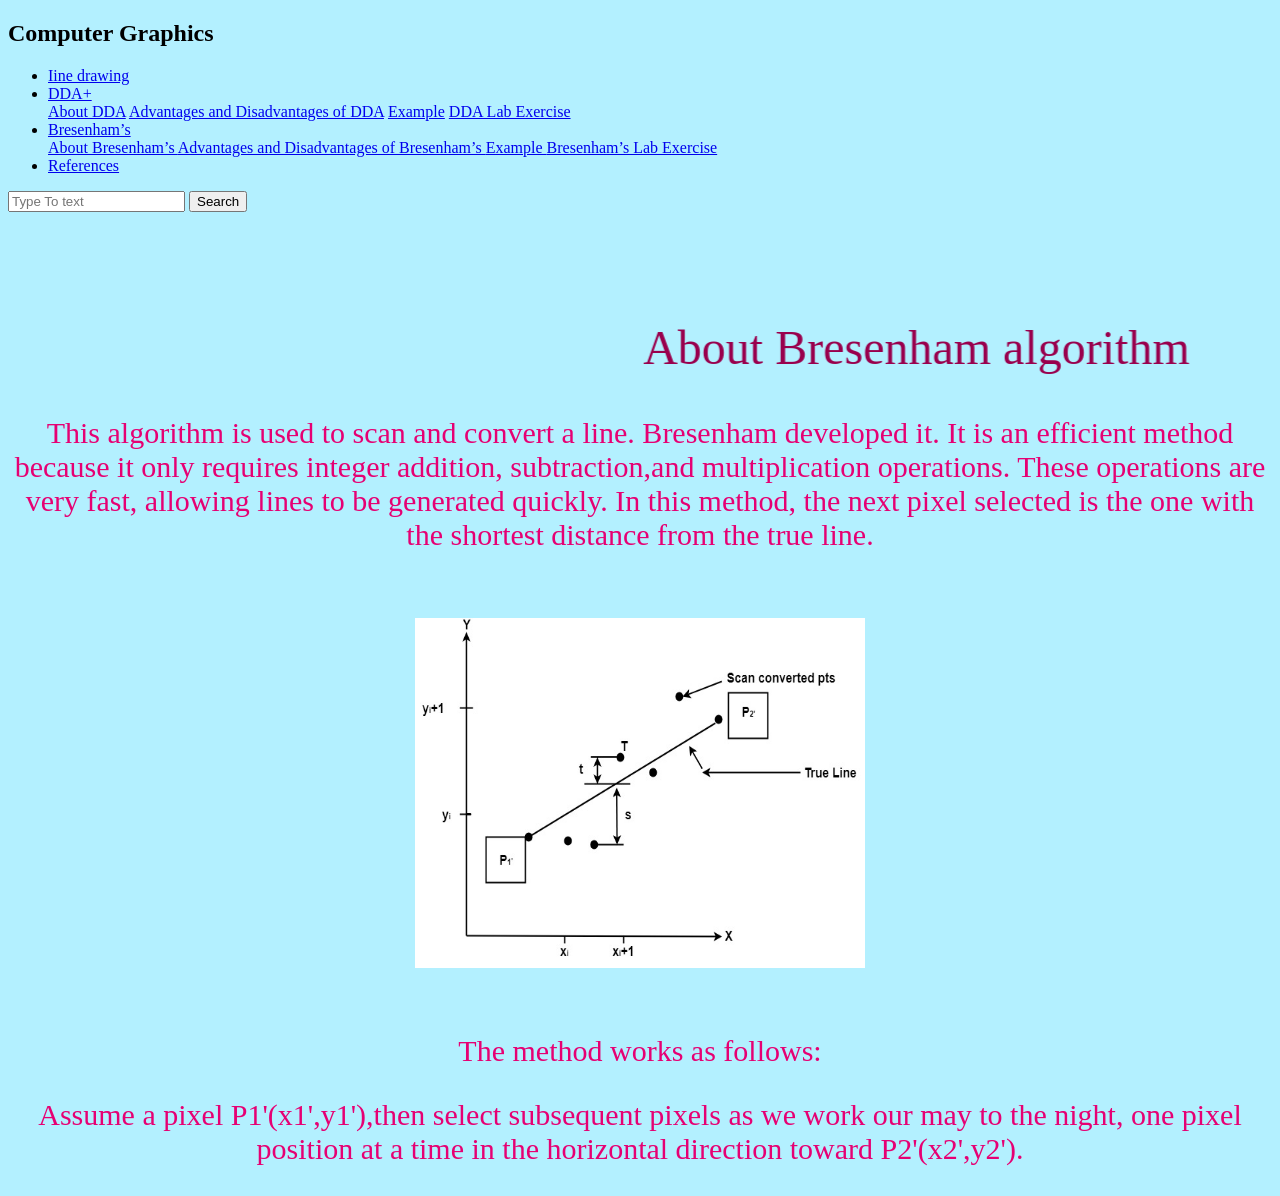
==== AboutBresenham.html @ af7b9606 "Upload HTML, CSS and JavaScript project" ====
<!DOCTYPE html>
<html lang="en">
<head>
<style>
	img{display:block;
	margin:auto;
    filter:grayscale(100%);
    transition:1s;
    opacity:9;}
    img:hover{filter:grayscale(0);
    transform: scale(1.1);}
		p {
		text-align: center;
  font-size:30px;
  color:#e60073;
}
	
	</style>
    <title>Webpage Design</title>
    <link rel="stylesheet" href="style4.css">
	</head>
	<body bgcolor=" #b3f0ff">
	<div class="main">
        <div class="navbar">
            <div class="icon">
                <h2 class="logo">Computer Graphics</h2>
            </div>
			<div class="menu">
                <ul>
                    <li><a href="line.html">Iine drawing </a></li>
                    <li class="dropdown">
                        <a href="#">DDA+</a>
                        <div class="dropdown-content">
                            <a href="About DDA.html">About DDA</a>
                            <a href="Advantages and Disadvantages of DDA.html">Advantages and Disadvantages of DDA</a>
                            <a href="DDA Example.html">Example</a>
                            <a href="DDA Lab Exercise.html">DDA Lab Exercise</a>
                        </div>
                    </li>
					<li class="dropdown1">
                    <a href="#">Bresenham’s</a>
					<div class="dropdown-content1">
					<a href="AboutBresenham.html">About Bresenham’s </a>
					<a href="Pros and Cons of Bresenham.html">Advantages and Disadvantages of Bresenham’s  </a>
					<a href="ExampleBresenham.html">Example </a>
					<a href="Bresenham Lab Exercise.html"> Bresenham’s Lab Exercise  </a>
					</div>
                    </li>
                    <li><a href="references.html">References</a></li>
                </ul>
            </div>
			<div class="search">
                <input class="srch" type="search" name="" placeholder="Type To text">
                <a href="#"> <button class="btn">Search</button></a>
            </div>
			<br></br><br></br><br></br>
			<font size="20" face="impact" color="#99004d"><marquee behavior="alternate">About Bresenham algorithm</marquee></font>
		
	
		<p>This algorithm is used to scan and convert a line. Bresenham developed it.
		It is an efficient method because it only requires integer addition,
		subtraction,and multiplication operations. These operations are very fast, allowing lines to be generated quickly.
		In this method, the next pixel selected is the one with the shortest distance from the true line.
		</p>
		<br></br><img src="bresenhamImg.png" alt="line" width="450"  height ="350">
		
		<br></br><p class="colo">The method works as follows:</p>

				<p>Assume a pixel P1'(x1',y1'),then select subsequent pixels as we work our may to the night, 
					one pixel position at a time in the horizontal direction toward P2'(x2',y2').</p>
		        


	
</body>
</html>
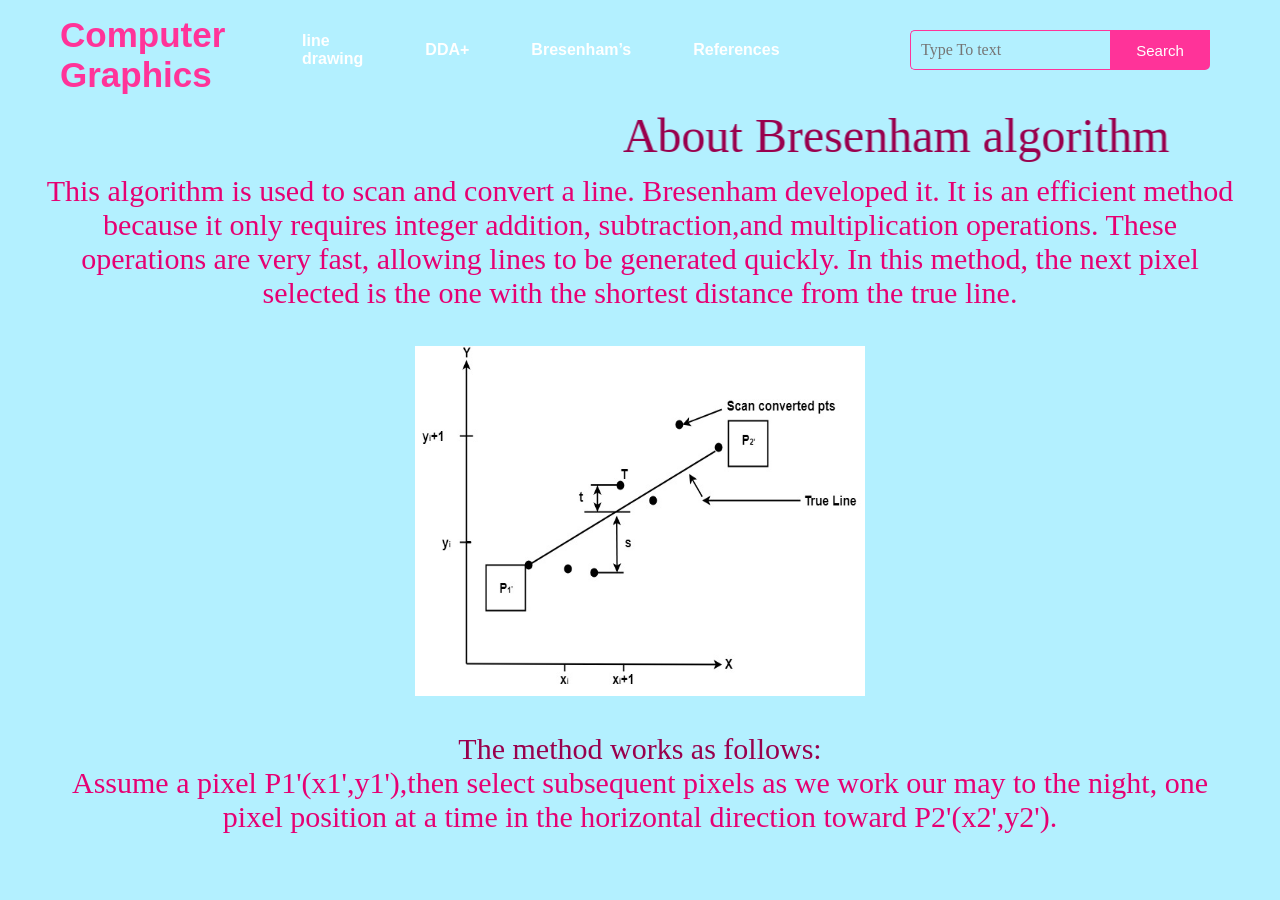
==== commit 543f0fa1: "Update AboutBresenham.html" ====
--- a/AboutBresenham.html
+++ b/AboutBresenham.html
@@ -17,7 +17,7 @@
 	
 	</style>
     <title>Webpage Design</title>
-    <link rel="stylesheet" href="style4.css">
+    <link rel="stylesheet" href="Style4.css">
 	</head>
 	<body bgcolor=" #b3f0ff">
 	<div class="main">
@@ -73,4 +73,4 @@
 
 	
 </body>
-</html>+</html>
--- a/Style4.css
+++ b/Style4.css
@@ -0,0 +1,219 @@
+*{
+    margin: 0;
+    padding: 0;
+}
+.main{
+    width: 100%;
+    background-position: center;
+    background-size: cover;
+    height: 100vh;
+}
+.navbar{
+    width: 1200px;
+    height: 75px;
+    margin: auto;
+}
+.icon{
+    width: 200px;
+    float: left;
+    height: 70px;
+}
+.logo{
+    color: #ff3399;
+    font-size: 35px;
+    font-family: Arial;
+    padding-left: 20px;
+    float: left;
+    padding-top: 10px;
+    margin-top: 5px
+}
+.menu{
+    width: 400px;
+    float: left;
+    height: 70px;
+}
+ul{
+    float: left;
+    display: flex;
+    justify-content: center;
+    align-items: center;
+}
+ul li{
+    list-style: none;
+    margin-left: 62px;
+    margin-top: 32px;
+    font-size: 16px;
+}
+ul li a{
+    text-decoration: none;
+    color: #fff;
+    font-family: Arial;
+    font-weight: bold;
+    transition: 0.4s ease-in-out;
+}
+
+ ul li a:hover{
+    color: #ff3399;
+}
+
+
+.search{
+    width: 330px;
+    float: left;
+    margin-left: 270px;
+}
+.srch{
+    font-family: 'Times New Roman';
+    width: 200px;
+    height: 40px;
+    background: transparent;
+    border: 1px solid #ff3399;
+    margin-top: 30px;
+    color: #ff3399;
+    border-right: none;
+    font-size: 16px;
+    float: left;
+    padding: 10px;
+    border-bottom-left-radius: 5px;
+    border-top-left-radius: 5px;
+}
+.btn{
+    width: 100px;
+    height: 40px;
+    background: #ff3399;
+    border: 2px solid #ff3399;
+    margin-top: 30px;
+    color: #fff;
+    font-size: 15px;
+    border-bottom-right-radius: 5px;
+    border-bottom-right-radius: 5px;
+    transition: 0.2s ease;
+    cursor: pointer;
+}
+.btn:hover{
+    color: #000;
+}
+
+.btn:focus{
+    outline: none;
+}
+
+.srch:focus{
+    outline: none;
+}
+
+        .dropdown-content {
+            display: none;
+            position: absolute;
+            background-color: #ffb3d9;
+			color:#fff;
+            min-width: 160px;
+            box-shadow: 0px 8px 16px 0px rgba(0,0,0,0.2);
+            z-index: 1;
+        }
+
+        /* Show dropdown content on hover */
+        .dropdown:hover .dropdown-content {
+            display: block;
+        }
+
+        /* Style for dropdown items */
+        .dropdown-content a {
+            color: #ffffff;
+            padding: 12px 16px;
+            text-decoration: none;
+            display: block;
+        }
+
+        /* Change background color of dropdown items on hover */
+        .dropdown-content a:hover {
+            background-color: #f1f1f1;
+        }
+		
+		.dropdown-content1 {
+            display: none;
+            position: absolute;
+            background-color: #ffb3d9;
+			color:#fff;
+            min-width: 160px;
+            box-shadow: 0px 8px 16px 0px rgba(0,0,0,0.2);
+            z-index: 1;
+        }
+
+        /* Show dropdown content on hover */
+        .dropdown1:hover .dropdown-content1 {
+            display: block;
+        }
+
+        /* Style for dropdown items */
+        .dropdown-content1 a {
+            color: #ffffff;
+            padding: 12px 16px;
+            text-decoration: none;
+            display: block;
+        }
+
+        /* Change background color of dropdown items on hover */
+        .dropdown-content1 a:hover {
+            background-color: #f1f1f1;
+        }
+		.container {
+  display: flex;
+  justify-content: center;
+}
+
+.item {
+  width: 120px;
+}
+
+		.column {
+  float: left;
+  width: 33.33%;
+  padding: 15px;
+}
+
+/* Clear floats after image containers */
+.row::after {
+  content: "";
+  clear: both;
+display: table;}
+.center {
+  display: block;
+  margin-left: auto;
+  margin-right: auto;
+  width: 25%;
+}
+.lineD{
+			font-family: Arial;
+			font-size: 20px;
+			color:138454;
+		}
+		
+		.line{
+			
+			color:21EC96;
+		}
+		
+		.cente {
+  margin-left: auto;
+  margin-right: auto;
+}
+.colo{
+	color:#99004d;
+}
+.parent {
+  margin: 1rem;
+  padding: 1rem 1rem;
+  text-align: center;
+}
+.child {
+  display: inline-block;
+  padding: 1rem 1rem;
+  vertical-align: middle;
+}
+.pra{
+	text-align: center;
+  font-size:25px;
+  color:#e60073;
+}
+
